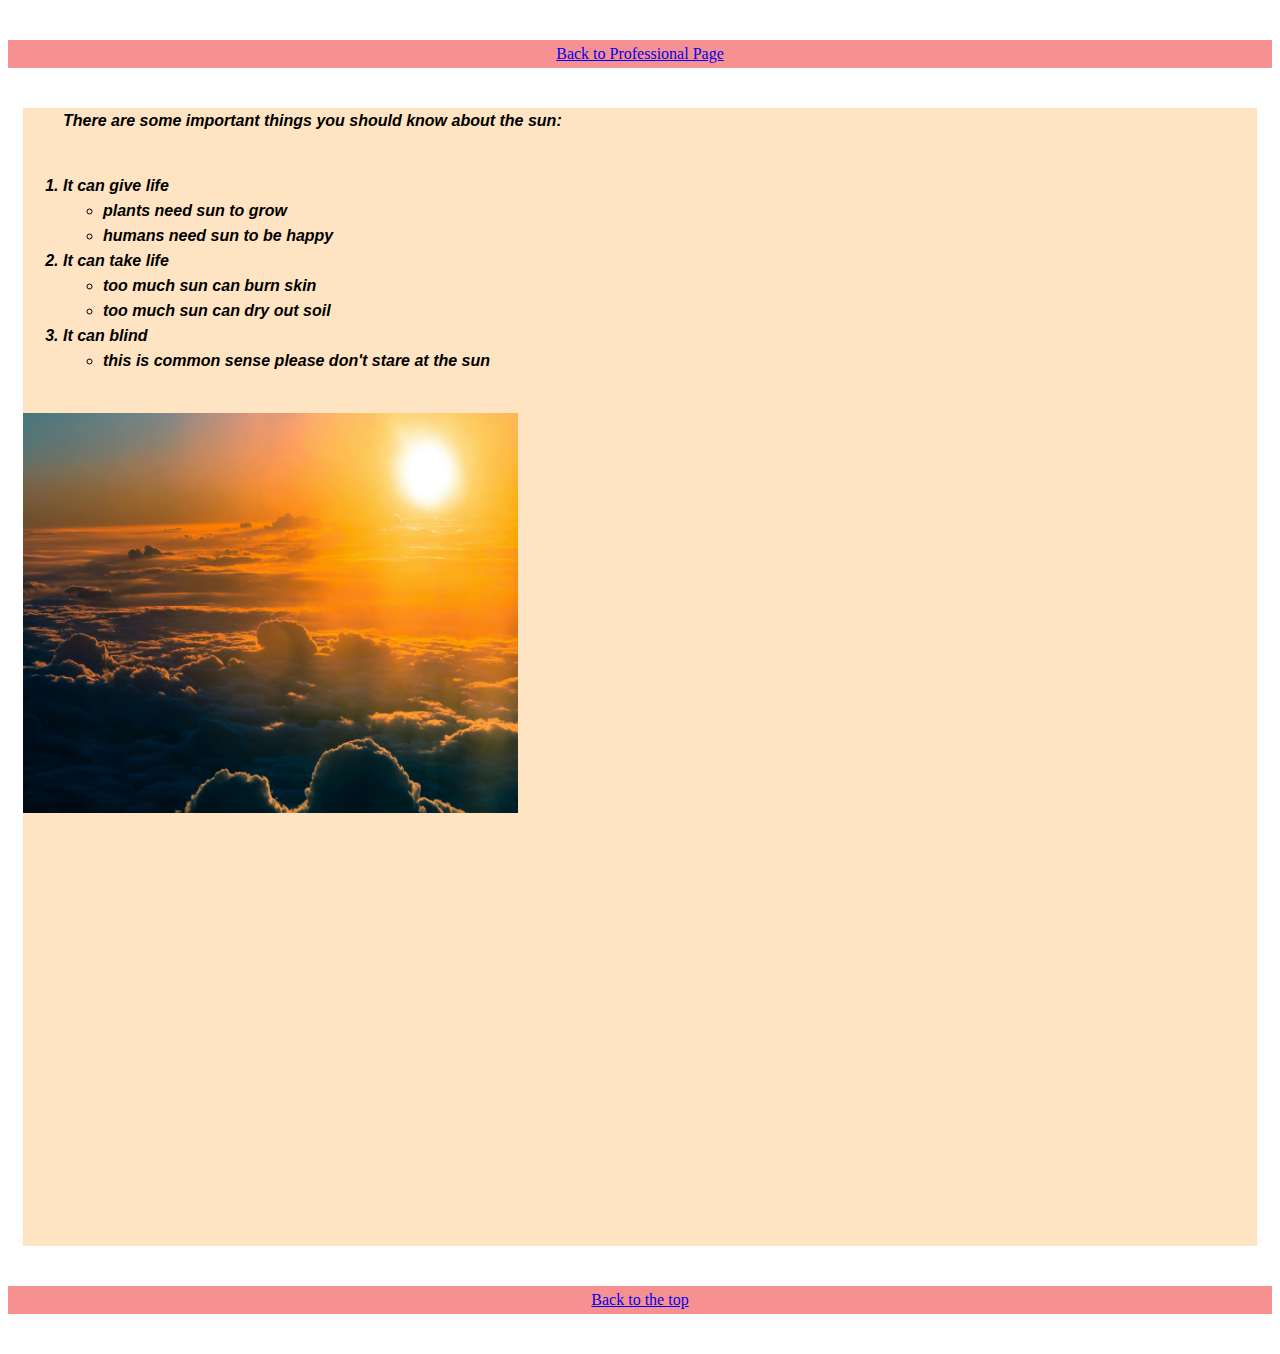
==== scratch pages/blank.html @ 81bc9411 "Add files via upload" ====
<!DOCTYPE html>
<html lang="en">
<head>
    <meta charset="UTF-8">
    <meta name="viewport" content="width=device-width, initial-scale=1.0">
    <title>Document</title>
    <link href="scratch_styles.css" rel="stylesheet"/>
</head>
<header>
    <div class="classHeader">
        <a href="../index.html">Back to Professional Page</a>
    </div>
</header>
<body>
   <div class="classBody"> 
    <div class="listSection">
        <ol id="top" ><p>There are some important things you should know about the sun:</p>
            <li> It can give life
                <ul> 
                    <li>plants need sun to grow</li>
                    <li>humans need sun to be happy</li>
                </ul>
            </li >
            <li> It can take life
                <ul>
                    <li>too much sun can burn skin</li>
                    <li>too much sun can dry out soil</li>
                </ul>
            </li>
            <li> It can blind 
                <ul>
                    <li>this is common sense please don't stare at the sun</li>
                </ul>
            </li>
        </ol>
    </div>
        
    <div>
        <img  width="495" height="400" src="../assets/da sun.jpg" alt="Sunset view from above the clouds"/>
    </div>
        
    <div class="videocontainer">
        <iframe width="711" height="400" src="https://www.youtube.com/embed/qmSPRZVrDlc" title="NASA releases high-definition video of the sun" frameborder="0" allow="accelerometer; autoplay; clipboard-write; encrypted-media; gyroscope; picture-in-picture; web-share" referrerpolicy="strict-origin-when-cross-origin" allowfullscreen></iframe>      
    </div>

      
    <div width="1000" class='tableauPlaceholder' id='viz1734473382624' style='position: relative'><noscript><a href='#'><img alt='Dash ' src='https:&#47;&#47;public.tableau.com&#47;static&#47;images&#47;PX&#47;PX3BY4SP8&#47;1_rss.png' style='border: none' /></a></noscript><object class='tableauViz'  style='display:none;'><param name='host_url' value='https%3A%2F%2Fpublic.tableau.com%2F' /> <param name='embed_code_version' value='3' /> <param name='path' value='shared&#47;PX3BY4SP8' /> <param name='toolbar' value='yes' /><param name='static_image' value='https:&#47;&#47;public.tableau.com&#47;static&#47;images&#47;PX&#47;PX3BY4SP8&#47;1.png' /> <param name='animate_transition' value='yes' /><param name='display_static_image' value='yes' /><param name='display_spinner' value='yes' /><param name='display_overlay' value='yes' /><param name='display_count' value='yes' /><param name='language' value='en-US' /></object></div>                <script type='text/javascript'>                    var divElement = document.getElementById('viz1734473382624');                    var vizElement = divElement.getElementsByTagName('object')[0];                    vizElement.style.width='1440px';vizElement.style.height='927px';                    var scriptElement = document.createElement('script');                    scriptElement.src = 'https://public.tableau.com/javascripts/api/viz_v1.js';                    vizElement.parentNode.insertBefore(scriptElement, vizElement);                </script>
        
    




    <!-- interactive embedded tableu visualization -->
    <!-- navigation back to professional pages -->
    <!-- AI web app -->
    </div>
</body>
<footer>
    <div class="classFooter">
        <a href="#top">Back to the top</a>
    </div>
</footer>
</html>
---- scratch pages/scratch_styles.css ----
.listSection{
  font-family:'Franklin Gothic Medium', 'Arial Narrow', Arial, sans-serif;
  font-weight: bold;
  font-style: oblique;
  color:black ;
  line-height: 25px;
  margin-bottom: 40px;
  width: 45%;
}
p{
  margin-bottom: 40px;
}

.classBody{
  background-color: bisque;
  display: block;
  margin: 15px;
}
.classHeader{
  background-color:#f79090 ;
  padding: 5px;
  text-align: center;
  margin-top: 40px;
  margin-bottom: 40px;
}
.classFooter{
  background-color: #f79090;
  padding: 5px;
  text-align: center;
  margin-top: 40px;
  margin-bottom: 40px;
}


/*At least three divs for positioning and styling blocks of content in the HTML page */


.videocontainer{
  margin: 25px;
  text-align: center;
}
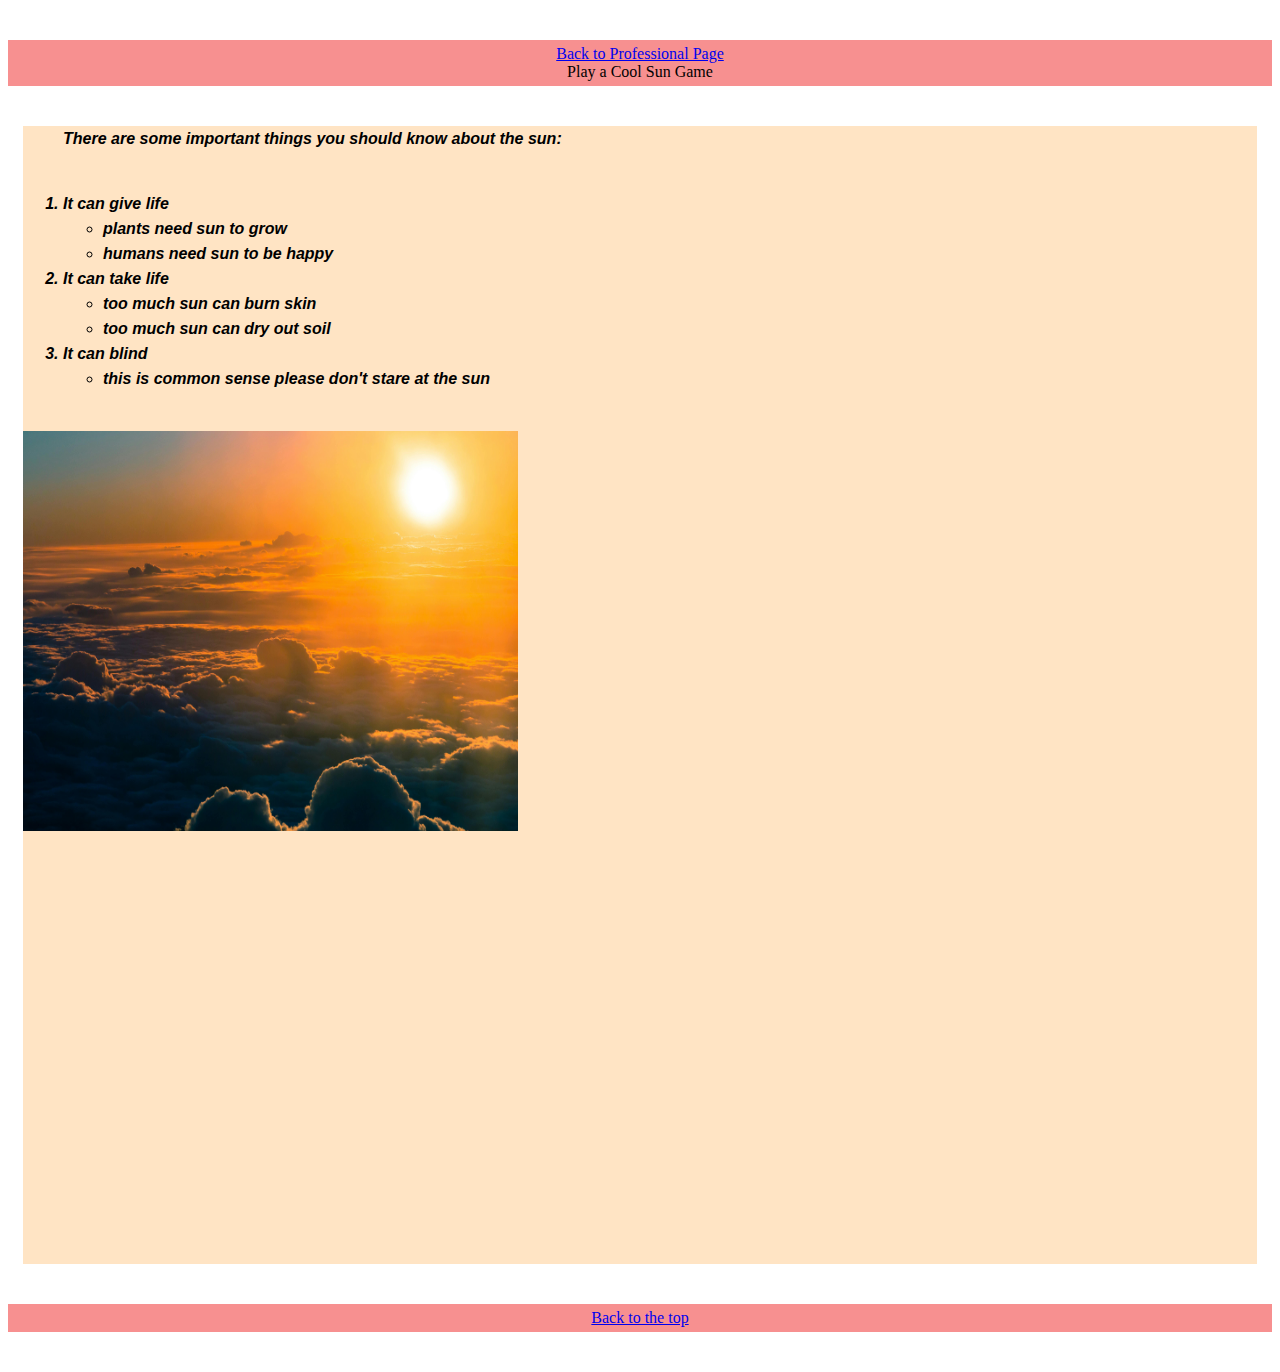
==== commit e0797f6e: "Update blank.html" ====
--- a/scratch pages/blank.html
+++ b/scratch pages/blank.html
@@ -9,6 +9,8 @@
 <header>
     <div class="classHeader">
         <a href="../index.html">Back to Professional Page</a>
+    <br>
+        <a hreft="game.html"> Play a Cool Sun Game
     </div>
 </header>
 <body>
@@ -61,4 +63,4 @@
         <a href="#top">Back to the top</a>
     </div>
 </footer>
-</html>+</html>
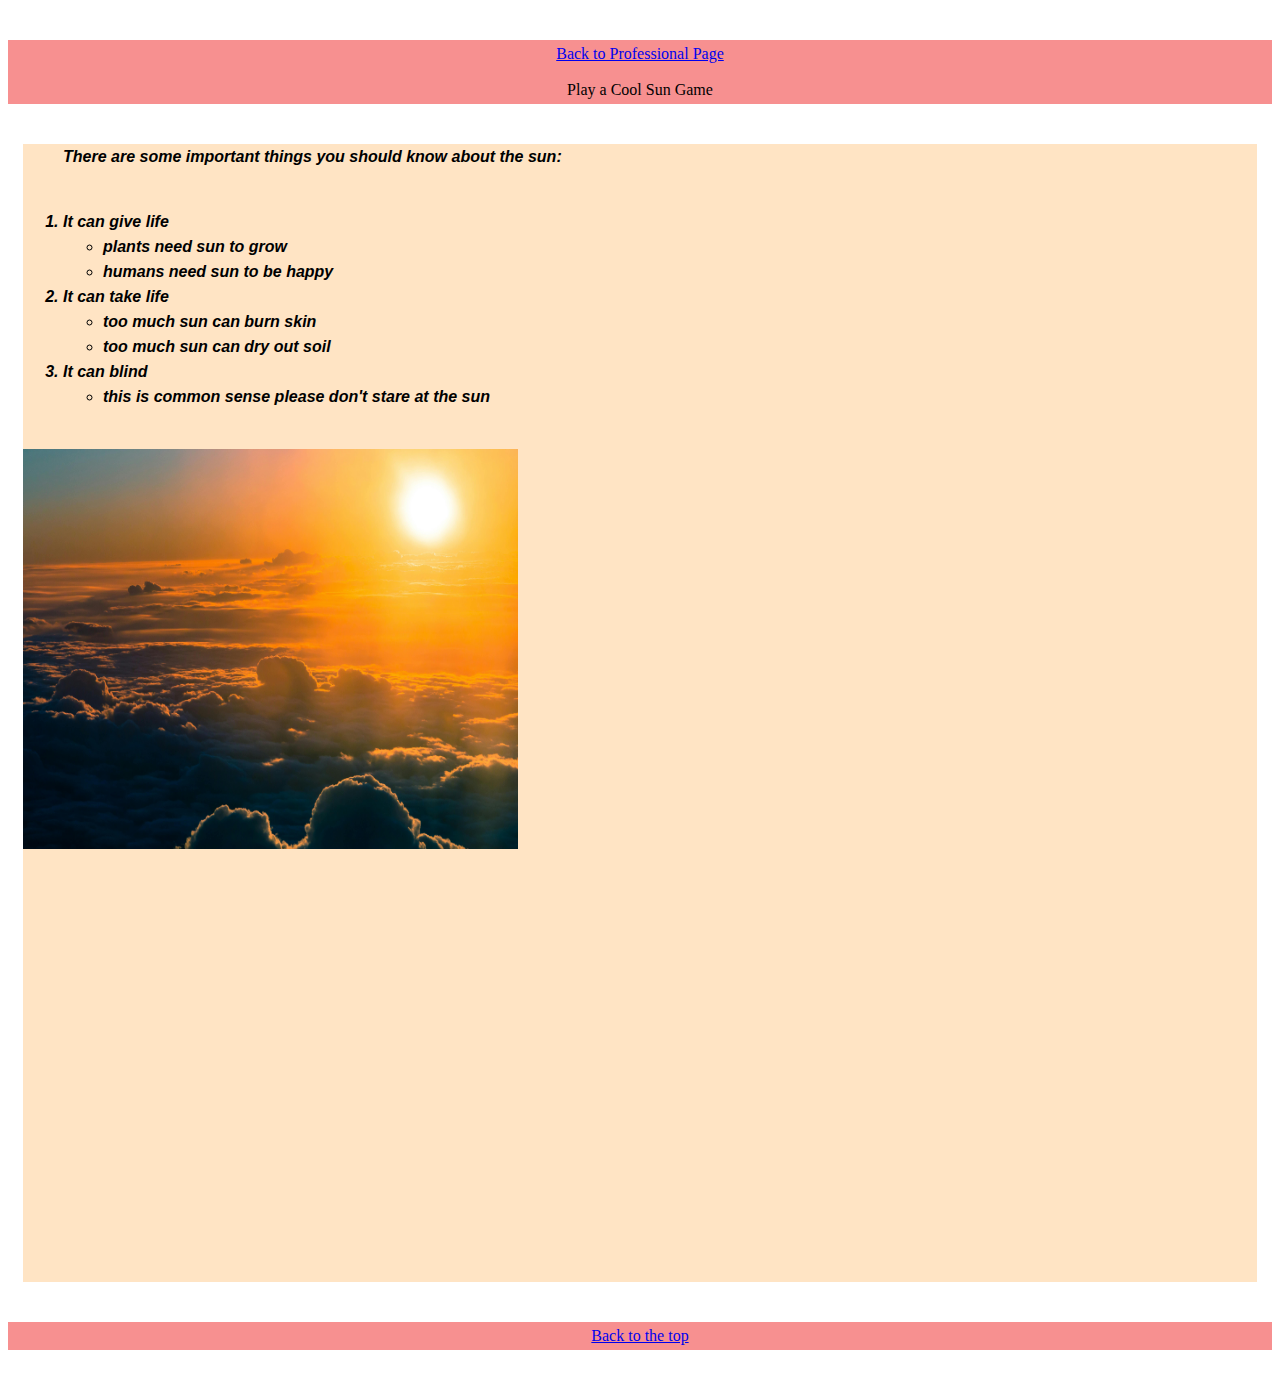
==== commit ca76d4ae: "Update blank.html" ====
--- a/scratch pages/blank.html
+++ b/scratch pages/blank.html
@@ -10,7 +10,8 @@
     <div class="classHeader">
         <a href="../index.html">Back to Professional Page</a>
     <br>
-        <a hreft="game.html"> Play a Cool Sun Game
+    <br>
+        <a hreft="game.html"> Play a Cool Sun Game</a>
     </div>
 </header>
 <body>
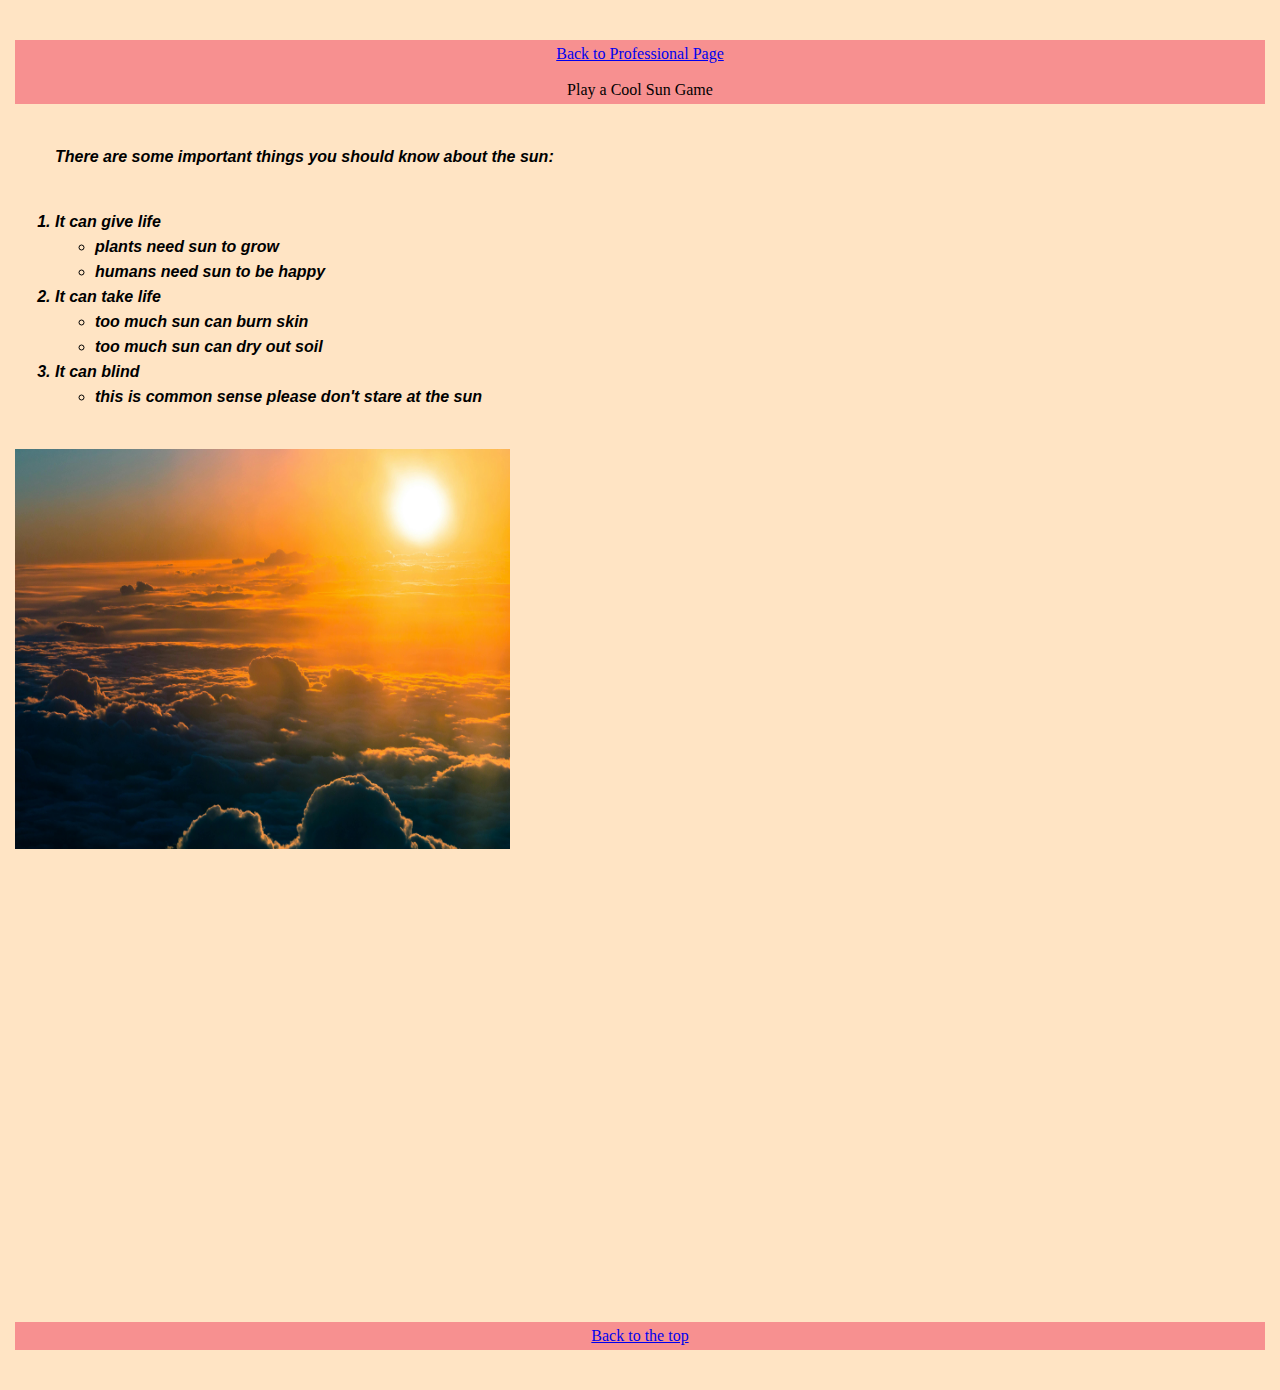
==== commit fd41fac0: "Update blank.html" ====
--- a/scratch pages/blank.html
+++ b/scratch pages/blank.html
@@ -16,7 +16,7 @@
 </header>
 <body>
    <div class="classBody"> 
-    <div class="listSection">
+    <div class="classList">
         <ol id="top" ><p>There are some important things you should know about the sun:</p>
             <li> It can give life
                 <ul> 
--- a/scratch pages/scratch_styles.css
+++ b/scratch pages/scratch_styles.css
@@ -1,4 +1,4 @@
-.listSection{
+.classList{
   font-family:'Franklin Gothic Medium', 'Arial Narrow', Arial, sans-serif;
   font-weight: bold;
   font-style: oblique;
@@ -11,7 +11,7 @@
   margin-bottom: 40px;
 }
 
-.classBody{
+Body{
   background-color: bisque;
   display: block;
   margin: 15px;
@@ -38,4 +38,4 @@
 .videocontainer{
   margin: 25px;
   text-align: center;
-}+}
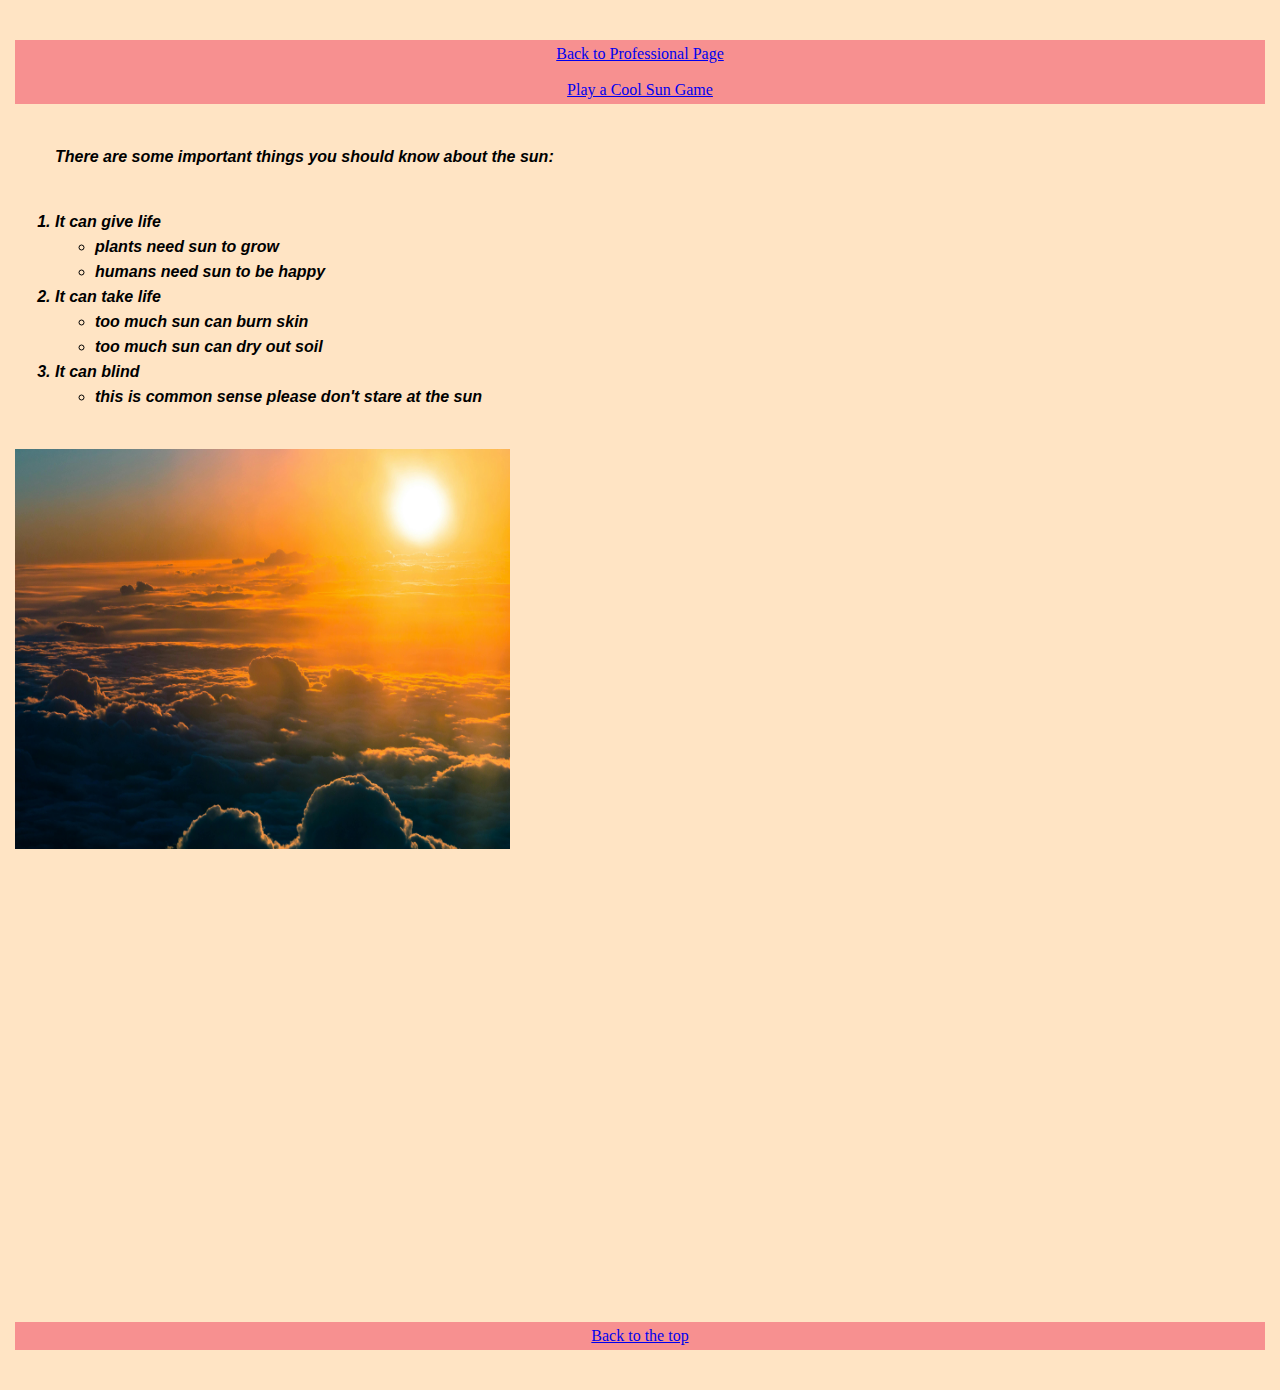
==== commit c96a6933: "Update blank.html" ====
--- a/scratch pages/blank.html
+++ b/scratch pages/blank.html
@@ -11,11 +11,11 @@
         <a href="../index.html">Back to Professional Page</a>
     <br>
     <br>
-        <a hreft="game.html"> Play a Cool Sun Game</a>
+        <a href="game.html"> Play a Cool Sun Game</a>
     </div>
 </header>
 <body>
-   <div class="classBody"> 
+   <div> 
     <div class="classList">
         <ol id="top" ><p>There are some important things you should know about the sun:</p>
             <li> It can give life
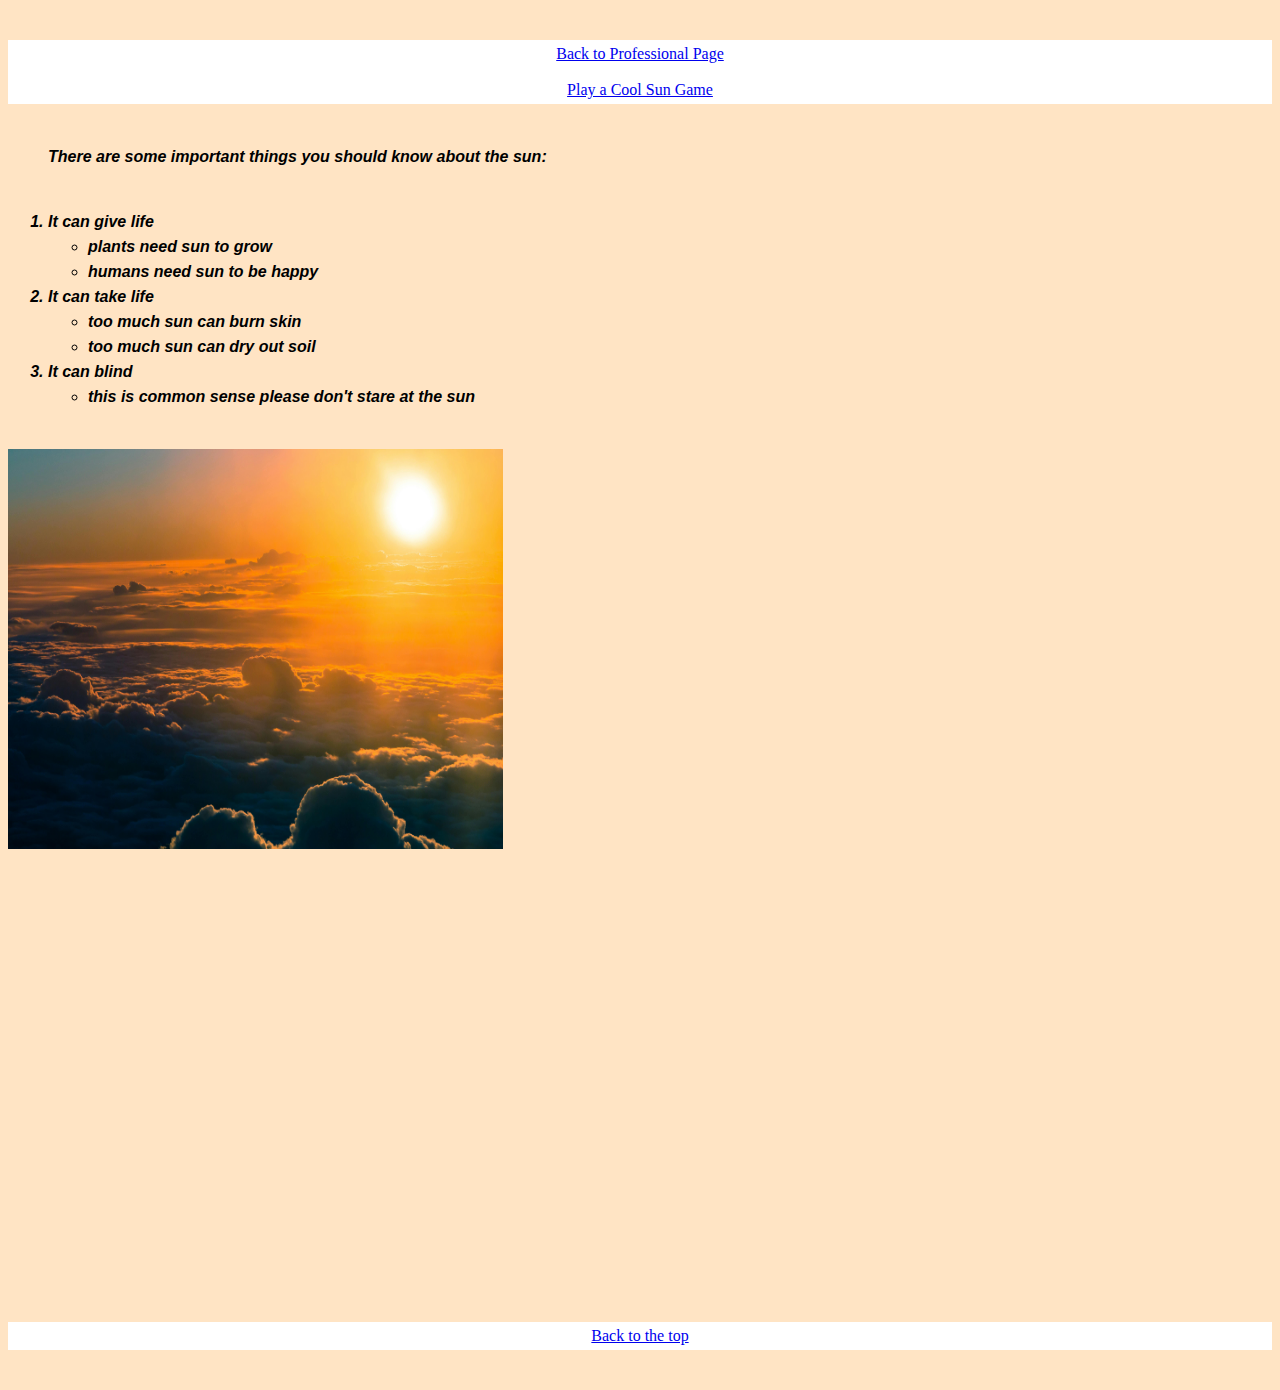
==== commit ae93d091: "Update blank.html" ====
--- a/scratch pages/blank.html
+++ b/scratch pages/blank.html
@@ -6,7 +6,7 @@
     <title>Document</title>
     <link href="scratch_styles.css" rel="stylesheet"/>
 </head>
-<header>
+<header id="top">
     <div class="classHeader">
         <a href="../index.html">Back to Professional Page</a>
     <br>
@@ -17,7 +17,7 @@
 <body>
    <div> 
     <div class="classList">
-        <ol id="top" ><p>There are some important things you should know about the sun:</p>
+        <ol><p>There are some important things you should know about the sun:</p>
             <li> It can give life
                 <ul> 
                     <li>plants need sun to grow</li>
--- a/scratch pages/scratch_styles.css
+++ b/scratch pages/scratch_styles.css
@@ -11,20 +11,19 @@
   margin-bottom: 40px;
 }
 
-Body{
+body{
   background-color: bisque;
   display: block;
-  margin: 15px;
 }
 .classHeader{
-  background-color:#f79090 ;
+  background-color: white ;
   padding: 5px;
   text-align: center;
   margin-top: 40px;
   margin-bottom: 40px;
 }
 .classFooter{
-  background-color: #f79090;
+  background-color: white;
   padding: 5px;
   text-align: center;
   margin-top: 40px;
